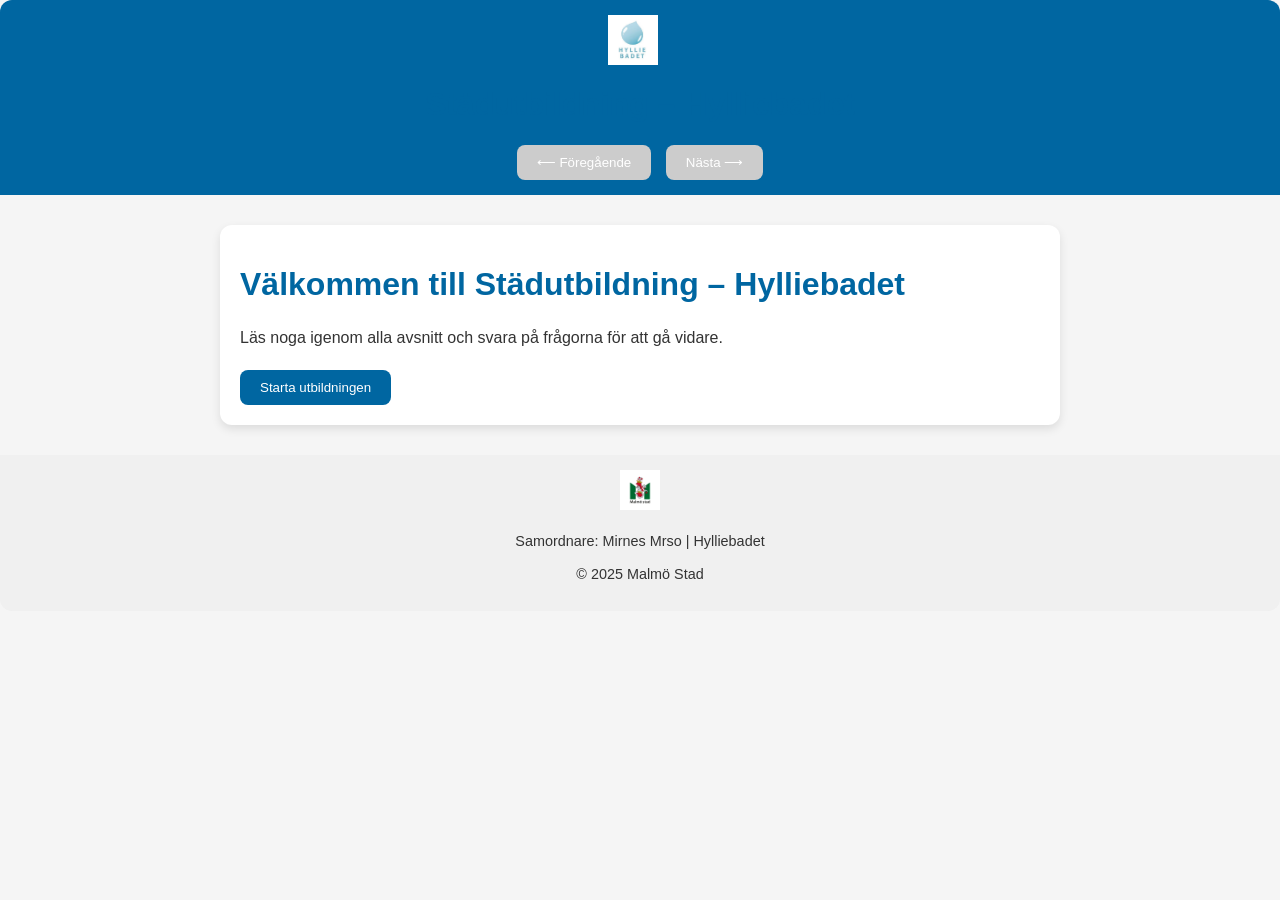
==== index.html @ 9e541867 "Lägg till header, footer, sections, js, style, img och index.html" ====
<!DOCTYPE html>
<html lang="sv">
<head>
  <meta charset="UTF-8">
  <title>Städutbildning – Hylliebadet</title>
  <link rel="stylesheet" href="style/style.css">
</head>
<body>

  <!-- Header placeholder -->
  <div id="header"></div>

  <!-- Main content placeholder -->
  <div id="main-container" class="container">
    <h1>Välkommen till Städutbildning – Hylliebadet</h1>
    <p>Läs noga igenom alla avsnitt och svara på frågorna för att gå vidare.</p>
    <button onclick="loadSection('sections/section1.html')">Starta utbildningen</button>
  </div>

  <!-- Footer placeholder -->
  <div id="footer"></div>

  <!-- JS -->
  <script src="js/include.js"></script>
  <script src="js/script.js"></script>
</body>
</html>
---- style/style.css ----
/* Global */
body {
  font-family: Arial, sans-serif;
  margin: 0;
  padding: 0;
  background: #f5f5f5;
  color: #333;
}

/* Container för huvudtext */
.container {
  max-width: 800px;
  margin: 30px auto;
  background: #fff;
  padding: 20px;
  border-radius: 12px;
  box-shadow: 0 4px 10px rgba(0,0,0,0.1);
}

/* Typografi */
h1, h2 {
  color: #0066a1;
}

p {
  line-height: 1.6;
  margin: 10px 0;
}

/* Knappar */
button {
  background: #0066a1;
  color: #fff;
  border: none;
  padding: 10px 20px;
  border-radius: 8px;
  cursor: pointer;
  margin-top: 10px;
}

button:disabled {
  background: #ccc;
  cursor: not-allowed;
}

/* Typwriter container */
#text-container p {
  margin: 8px 0;
}

/* Header */
.header-container {
  background-color: #0066a1;
  color: #fff;
  padding: 15px 20px;
  text-align: center;
  border-radius: 12px 12px 0 0;
}

.header-container .logo {
  height: 50px;
  vertical-align: middle;
  margin-right: 15px;
}

.nav-buttons {
  margin-top: 10px;
}

.nav-buttons button {
  margin: 0 5px;
}

/* Footer */
.footer-container {
  background-color: #f0f0f0;
  color: #333;
  padding: 15px 20px;
  text-align: center;
  border-radius: 0 0 12px 12px;
  margin-top: 30px;
  font-size: 0.9em;
}

.footer-container .malmostad-logo {
  height: 40px;
  vertical-align: middle;
  margin-bottom: 10px;
}

/* Quiz */
.quiz-question {
  margin-bottom: 15px;
}

.quiz-question input[type="radio"] {
  margin-right: 10px;
}

/* Certifikat */
.certificate {
  text-align: center;
  border: 2px solid #0066a1;
  padding: 30px;
  border-radius: 12px;
  margin-top: 20px;
}
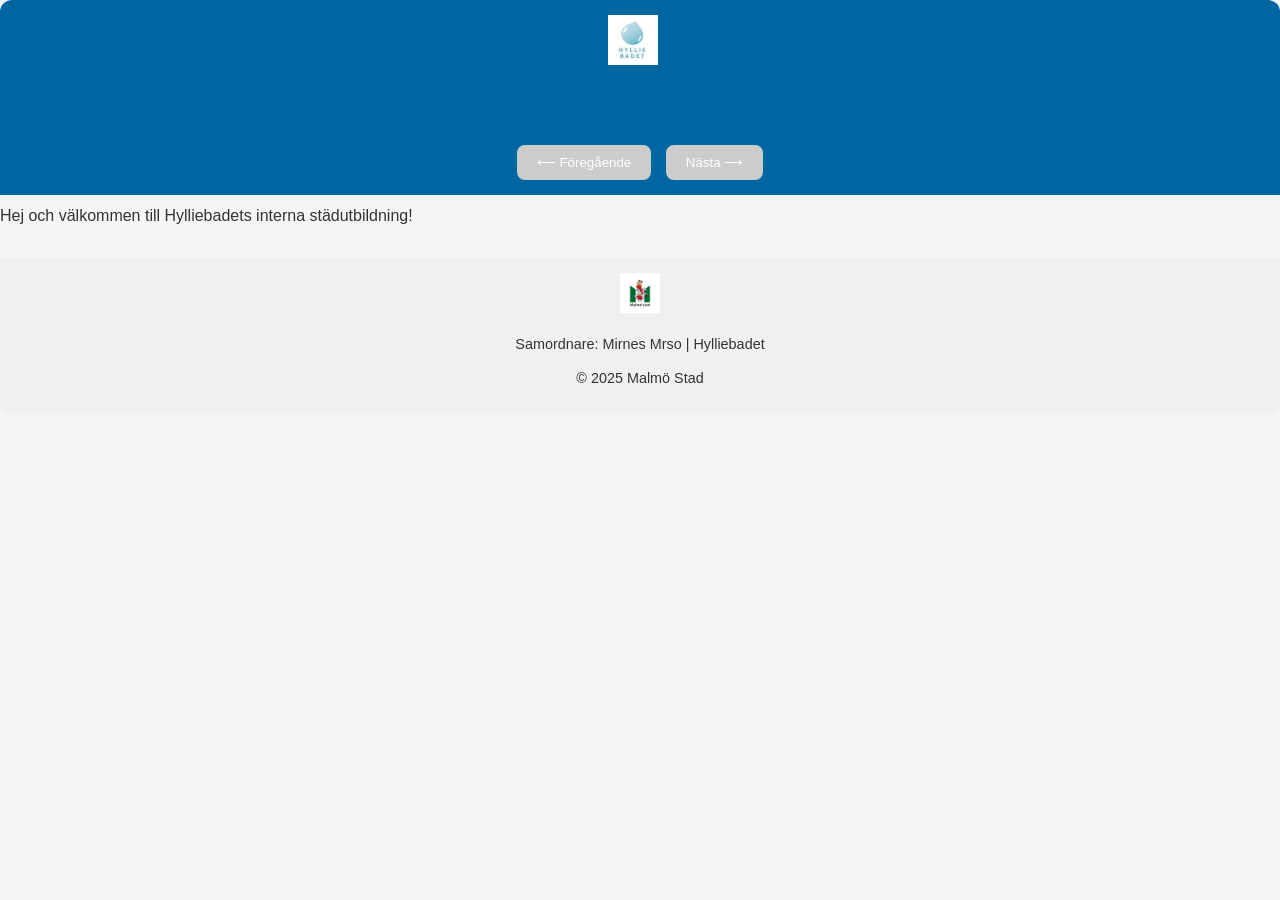
==== commit 13a46900: "Fixat module import och laddning av sektioner/quiz" ====
--- a/index.html
+++ b/index.html
@@ -10,18 +10,19 @@
   <!-- Header placeholder -->
   <div id="header"></div>
 
-  <!-- Main content placeholder -->
-  <div id="main-container" class="container">
-    <h1>Välkommen till Städutbildning – Hylliebadet</h1>
-    <p>Läs noga igenom alla avsnitt och svara på frågorna för att gå vidare.</p>
-    <button onclick="loadSection('sections/section1.html')">Starta utbildningen</button>
-  </div>
+    <main>
+    <div id="text-container"></div>
+    <div id="quiz-container"></div>
+    <p id="quizResult"></p>
+  </main>
+
 
   <!-- Footer placeholder -->
   <div id="footer"></div>
 
   <!-- JS -->
   <script src="js/include.js"></script>
-  <script src="js/script.js"></script>
+  <script type="module" src="js/script.js"></script>
+
 </body>
 </html>
